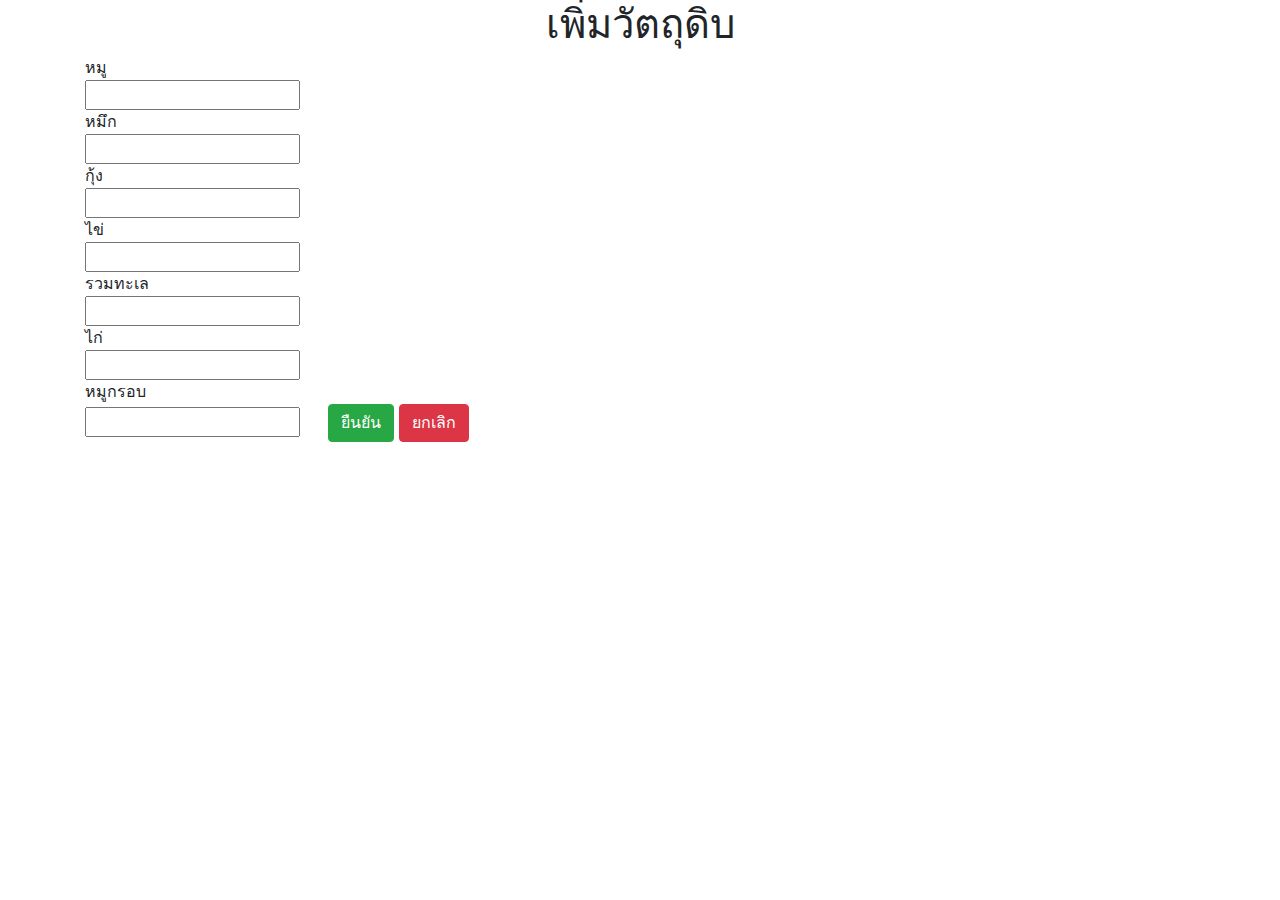
==== project psit/templates/adding.html @ 70f45dc7 "show page and config another page" ====
<!DOCTYPE html>
<html lang="en">

<head>
    <meta charset="UTF-8">
    <meta name="viewport" content="width=device-width, initial-scale=1.0">
    <title>Add Ingrendent</title>
    <link rel="stylesheet" href="https://stackpath.bootstrapcdn.com/bootstrap/4.3.1/css/bootstrap.min.css" integrity="sha384-ggOyR0iXCbMQv3Xipma34MD+dH/1fQ784/j6cY/iJTQUOhcWr7x9JvoRxT2MZw1T" crossorigin="anonymous">
    <link rel="stylesheet" href="/static/style/addmenu.css" />
    <link rel="stylesheet" href="{{ url_for('static',filename='/static/style/addmenu.css') }}" />
</head>

<body>
    <h1 class="text-center">เพิ่มวัตถุดิบ</h1>
    <div class="container mx-auto">
        <form action="/ingredent" method="POST">
            <div class="text">หมู</div>
            <input class="input" type="number" name="pig">
            <div class="text">หมึก</div>
            <input class="input" type="number" name="squit">
            <div class="text">กุ้ง</div>
            <input class="input" type="number" name="chimp">
            <div class="text">ไข่</div>
            <input class="input" type="number" name="egg">
            <div class="text">รวมทะเล</div>
            <input class="input" type="number" name="seafood">
            <div class="text">ไก่</div>
            <input class="input" type="number" name="chicken">
            <div class="text">หมูกรอบ</div>
            <input class="input" type="number" name="mukob">
            <input type="submit" value="ยืนยัน" class="btn btn-success ml-4">
            <a href="/choose" class="btn btn-danger">ยกเลิก</a>
        </form>

    </div>
</body>

</html>
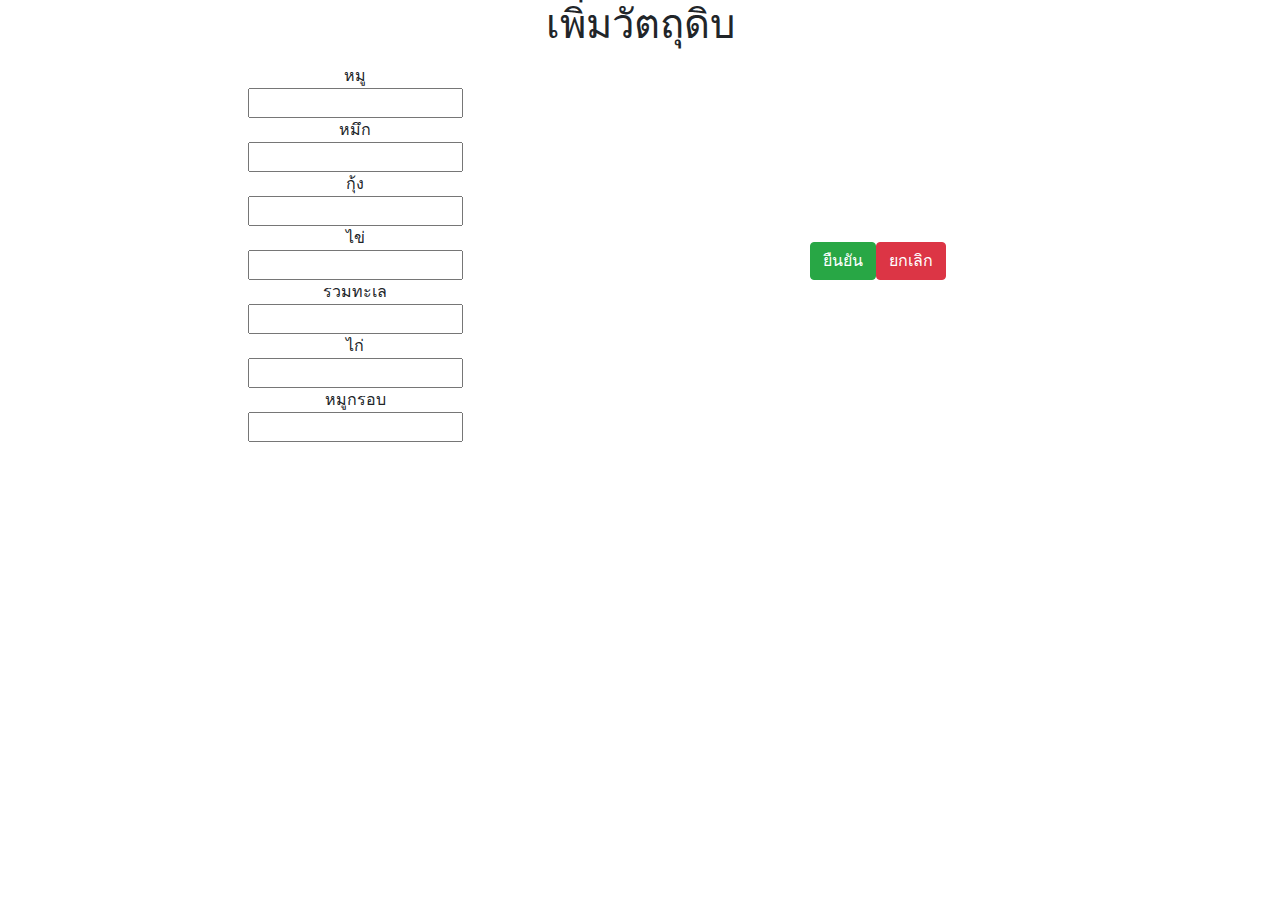
==== commit b1b6f4a6: "config template" ====
--- a/project psit/templates/adding.html
+++ b/project psit/templates/adding.html
@@ -2,36 +2,41 @@
 <html lang="en">
 
 <head>
-    <meta charset="UTF-8">
-    <meta name="viewport" content="width=device-width, initial-scale=1.0">
+    <meta charset="UTF-8" />
+    <meta name="viewport" content="width=device-width, initial-scale=1.0" />
     <title>Add Ingrendent</title>
-    <link rel="stylesheet" href="https://stackpath.bootstrapcdn.com/bootstrap/4.3.1/css/bootstrap.min.css" integrity="sha384-ggOyR0iXCbMQv3Xipma34MD+dH/1fQ784/j6cY/iJTQUOhcWr7x9JvoRxT2MZw1T" crossorigin="anonymous">
+    <link rel="stylesheet" href="https://stackpath.bootstrapcdn.com/bootstrap/4.3.1/css/bootstrap.min.css" integrity="sha384-ggOyR0iXCbMQv3Xipma34MD+dH/1fQ784/j6cY/iJTQUOhcWr7x9JvoRxT2MZw1T" crossorigin="anonymous" />
     <link rel="stylesheet" href="/static/style/addmenu.css" />
     <link rel="stylesheet" href="{{ url_for('static',filename='/static/style/addmenu.css') }}" />
 </head>
 
 <body>
     <h1 class="text-center">เพิ่มวัตถุดิบ</h1>
-    <div class="container mx-auto">
+    <div class="container mx-auto mt-3">
         <form action="/ingredent" method="POST">
-            <div class="text">หมู</div>
-            <input class="input" type="number" name="pig">
-            <div class="text">หมึก</div>
-            <input class="input" type="number" name="squit">
-            <div class="text">กุ้ง</div>
-            <input class="input" type="number" name="chimp">
-            <div class="text">ไข่</div>
-            <input class="input" type="number" name="egg">
-            <div class="text">รวมทะเล</div>
-            <input class="input" type="number" name="seafood">
-            <div class="text">ไก่</div>
-            <input class="input" type="number" name="chicken">
-            <div class="text">หมูกรอบ</div>
-            <input class="input" type="number" name="mukob">
-            <input type="submit" value="ยืนยัน" class="btn btn-success ml-4">
-            <a href="/choose" class="btn btn-danger">ยกเลิก</a>
+            <div class="row ">
+                <div class="pb-3 text-center col-lg-6 col-sm-12">
+                    <div class="text">หมู</div>
+                    <input class="input" type="number" name="pig" />
+                    <div class="text">หมึก</div>
+                    <input class="input" type="number" name="squit" />
+                    <div class="text">กุ้ง</div>
+                    <input class="input" type="number" name="chimp" />
+                    <div class="text">ไข่</div>
+                    <input class="input" type="number" name="egg" />
+                    <div class="text">รวมทะเล</div>
+                    <input class="input" type="number" name="seafood" />
+                    <div class="text">ไก่</div>
+                    <input class="input" type="number" name="chicken" />
+                    <div class="text">หมูกรอบ</div>
+                    <input class="input" type="number" name="mukob" />
+                </div>
+                <div class="col-lg-5 text-center " style="display:flex; justify-content:center; align-items:center;">
+                    <input type="submit" value="ยืนยัน" class="btn btn-success" />
+                    <a href="/choose" class="btn btn-danger">ยกเลิก</a>
+                </div>
+            </div>
         </form>
-
     </div>
 </body>
 
